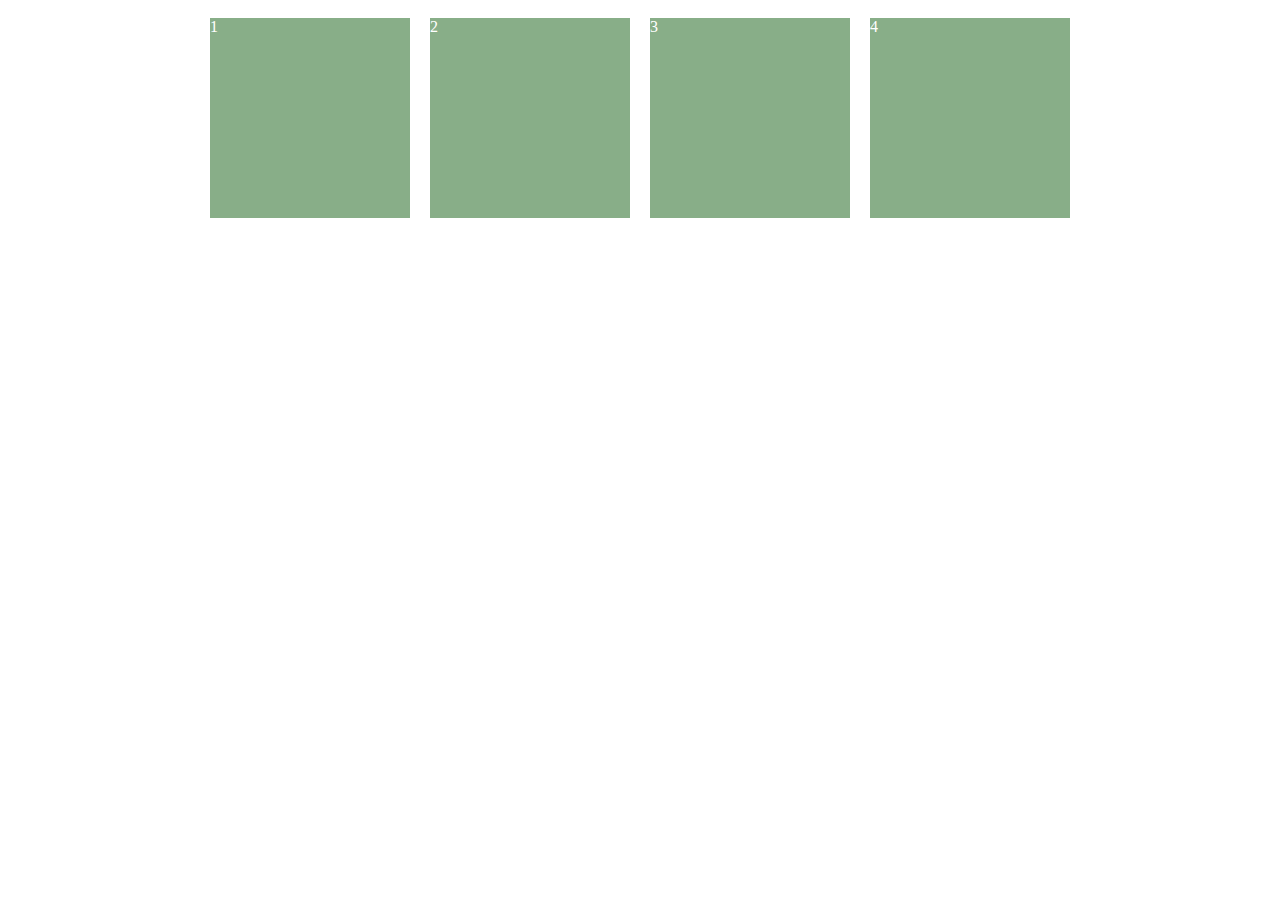
==== Exercice2/index.html @ 18995ffc "starting_exercice2" ====
<!DOCTYPE html>
<html lang="en">
<head>
    <meta charset="UTF-8">
    <meta name="viewport" content="width=device-width, initial-scale=1.0">
    <link rel="stylesheet" href="style.css">
    <title>Exercice2</title>
</head>
<body>
    <div class="wrapper">
        <div class="carre1">1</div>
        <div class="carre2">2</div>
        <div class="carre3">3</div>
        <div class="carre4">4</div>
    </div>
</body>
<script>

</script>
</html>
---- Exercice2/style.css ----
.wrapper{
    display: flex;
    justify-content: center;
    align-items: center;
}

.carre1, .carre2, .carre3, .carre4{
    background-color: rgb(136, 174, 136);
    width: 200px;
    height: 200px;
    color: white;
    margin: 10px;

}
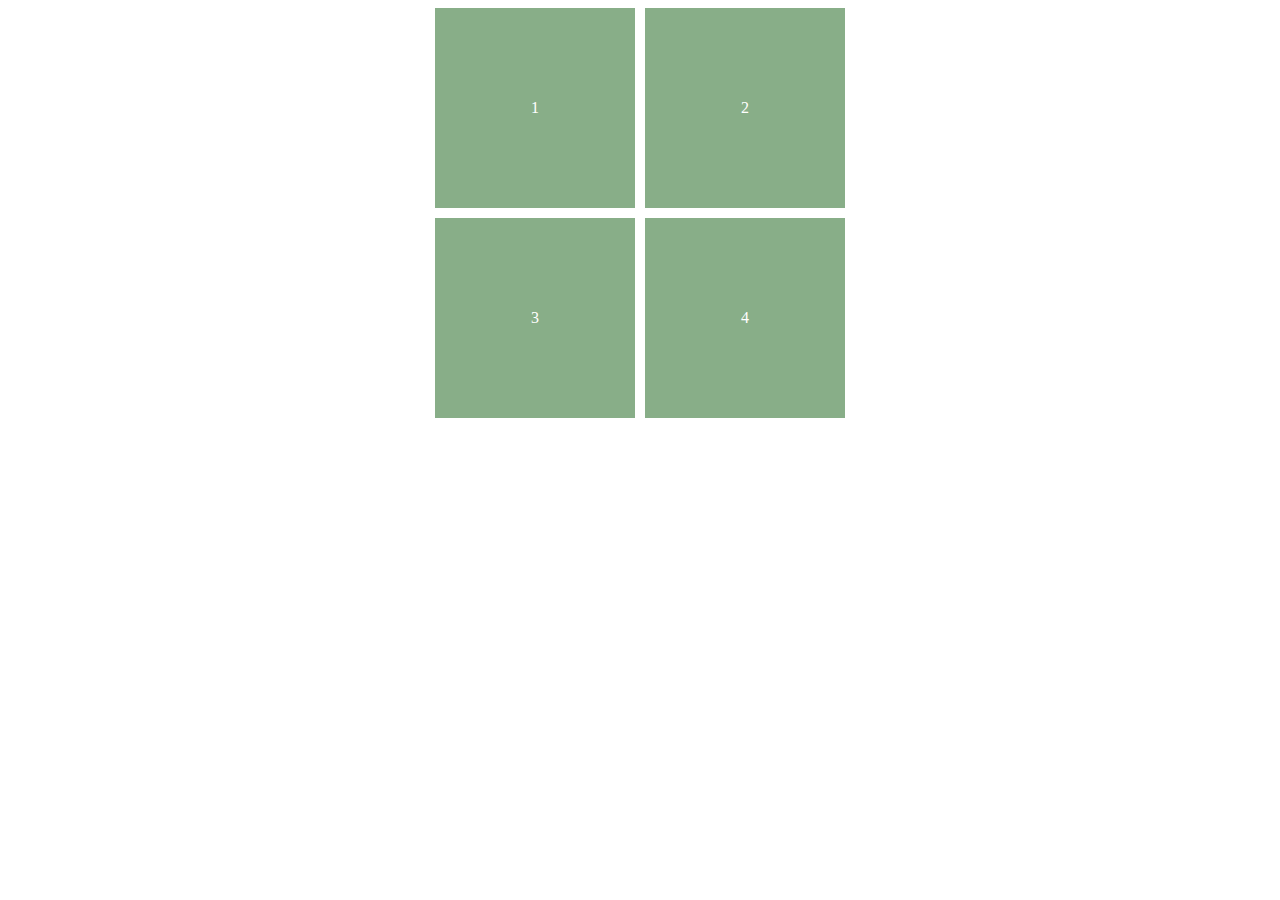
==== commit 10c8a864: "add script" ====
--- a/Exercice2/index.html
+++ b/Exercice2/index.html
@@ -13,8 +13,49 @@
         <div class="carre3">3</div>
         <div class="carre4">4</div>
     </div>
+
+    <script>
+        //initialisation de quatre constantes pour chaque carrés
+        const carre1 = document.querySelector(".carre1")
+        const carre2 = document.querySelector(".carre2")
+        const carre3 = document.querySelector(".carre3")
+        const carre4 = document.querySelector(".carre4")
+
+        //classe permettant d'ajouter ma classe "active" et de la désactiver
+        carre1.addEventListener("click", function(){
+            if (carre1.classList.contains('active')) { // si le carré "contient" la classe "active" alors elle sera enlévée
+                carre1.classList.remove('active')
+            } else {
+                carre1.classList.add('active')// sinon ajoute la classe "active"
+            }
+        })
+
+        carre2.addEventListener("click", function(){
+            if (carre2.classList.contains('active')) {
+                carre2.classList.remove('active')
+            } else {
+                carre2.classList.add('active')
+            }
+        })
+
+        carre3.addEventListener("click", function(){
+            if (carre3.classList.contains('active')) {
+                carre3.classList.remove('active')
+            } else {
+                carre3.classList.add('active')
+            }
+        })
+
+        carre4.addEventListener("click", function(){
+            if (carre4.classList.contains('active')) {
+                carre4.classList.remove('active')
+            } else {
+                carre4.classList.add('active')
+            }
+        })
+        
+    
+    </script>
 </body>
-<script>
 
-</script>
 </html>--- a/Exercice2/style.css
+++ b/Exercice2/style.css
@@ -1,7 +1,9 @@
 .wrapper{
-    display: flex;
+    display: grid;
+    grid-template-columns: 200px 200px;
+    gap: 10px;
     justify-content: center;
-    align-items: center;
+
 }
 
 .carre1, .carre2, .carre3, .carre4{
@@ -9,6 +11,15 @@
     width: 200px;
     height: 200px;
     color: white;
-    margin: 10px;
+    display: flex;
+    align-items: center;
+    justify-content: center;
+    transition: transform 1s;
 
-}+}
+
+.active{
+    transform: rotate(360deg) scale(0.8);
+    background-color: rgb(255, 142, 142);
+}
+
